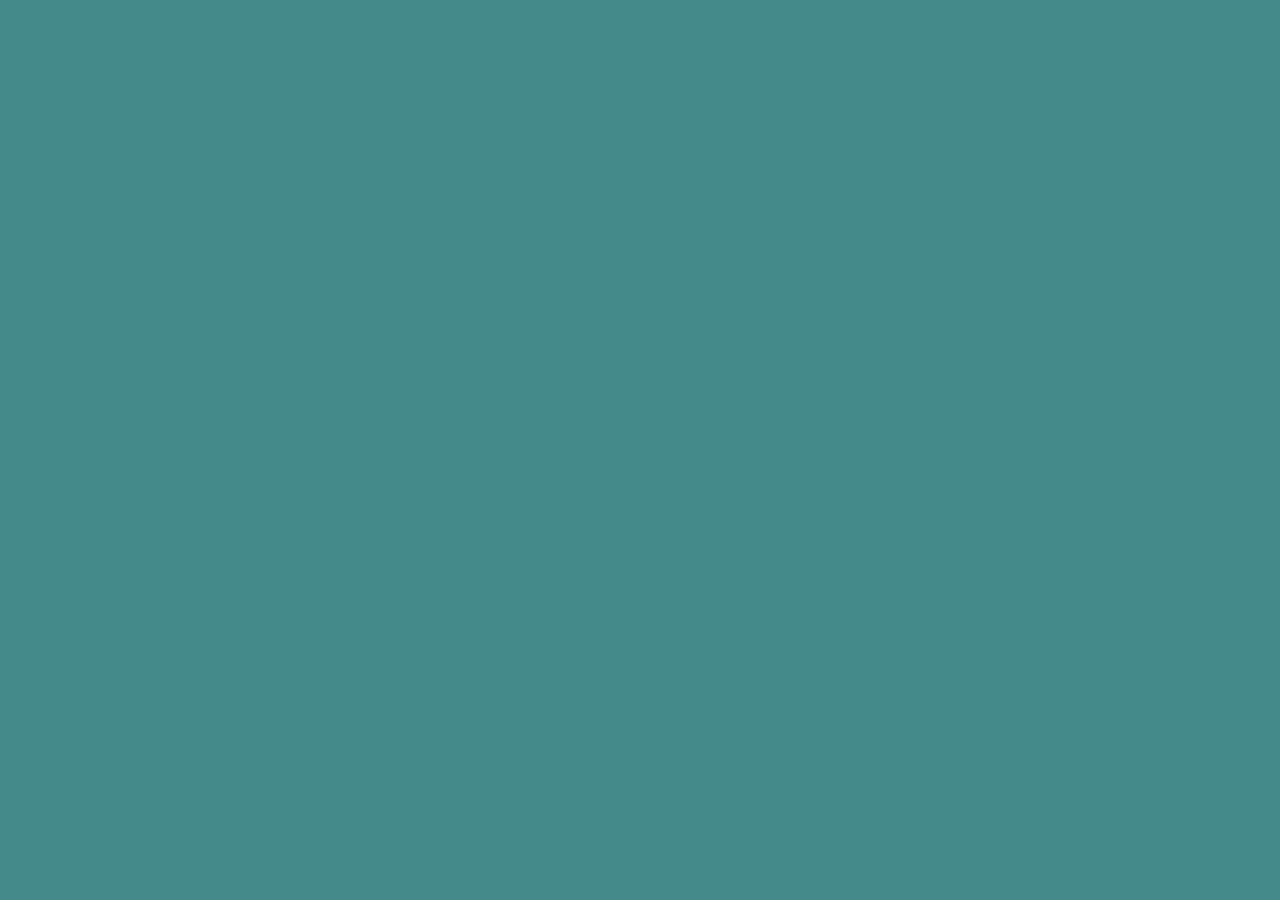
==== success.html @ 658fd373 "Added a success page" ====
<!DOCTYPE html>
<html lang="en">
<head>
    <meta charset="UTF-8">
    <meta name="viewport" content="width=device-width, initial-scale=1.0">
    <meta http-equiv="X-UA-Compatible" content="ie=edge">
    <title>Portfolio</title>
    <link rel="stylesheet" href="style.css">
    <link rel="stylesheet" href="https://stackpath.bootstrapcdn.com/bootstrap/4.3.1/css/bootstrap.min.css" integrity="sha384-ggOyR0iXCbMQv3Xipma34MD+dH/1fQ784/j6cY/iJTQUOhcWr7x9JvoRxT2MZw1T" crossorigin="anonymous">
    <link href="https://fonts.googleapis.com/css?family=Lora|Satisfy" rel="stylesheet">
    <link rel="stylesheet" href="https://use.fontawesome.com/releases/v5.7.2/css/all.css" integrity="sha384-fnmOCqbTlWIlj8LyTjo7mOUStjsKC4pOpQbqyi7RrhN7udi9RwhKkMHpvLbHG9Sr" crossorigin="anonymous">
    <meta name="viewport" content="width=device-width, initial-scale=1">
</head>
<body class="wrap">
   
         <!-- <div class="box a"> <svg id="circles" height="300" width="300">
        <g>
        <circle cx="180" cy="60" r="100" stroke="#008B8B" stroke-width="3" fill="#007F7F" />
        <circle cx="10" cy="10" r="150" stroke="#008B8B" stroke-width="3" fill="#006666" />
      
           <circle cx="60" cy="180" r="90" stroke="#008B8B" stroke-width="3" fill="#004C4C" />
      </g>
      </svg>
        </div>  -->

        <!-- <div class="box b">
          <ul class="nav nav-tabs">
            <li class="nav-item">
              <a class="nav-link" href="/index.html#about">About</a>
            </li>
            <li class="nav-item">
              <a class="nav-link" href="/index.html#samples">Samples</a>
            </li>
            <li class="nav-item">
              <a class="nav-link" href="/index.html#experience">Experience</a>
            </li>
            <li class="nav-item">
              <a class="nav-link" href="/index.html#contact">Contact</a>
            </li>
          </ul>
        </div> -->

   
    
<div>
    <div class="pop z6"><h2 class="message">Success!</h2></div>
    <div class="pop z7"><h1 class="message">Thank You!</h1></div>
    <div class="pop z8"><h2 class="message">I'll Contact You Soon!</h2></div>

    <div class="successBtn"><a href="index.html"><button>Go Back</button></a></div>
</div>
       

    

        
        
        <!-- <div class="box h"><svg id="circles" height="300" width="300">
          <g>
          <circle cx="180" cy="60" r="100" stroke="#008B8B" stroke-width="3" fill="#007F7F" />
          <circle cx="10" cy="10" r="150" stroke="#008B8B" stroke-width="3" fill="#006666" />
        
             <circle cx="60" cy="180" r="90" stroke="#008B8B" stroke-width="3" fill="#004C4C" />
        </g>
        </svg>
  
           <-- popping bubbles in box h -->
           <!-- <div id="popwrap">
            <div class="pop z1"></div>
            <div class="pop z2"></div>
            <div class="pop z3"></div>
            <div class="pop z4"></div>
            <div class="pop z5"></div>
        </div>
  
      </div>
         
        <-- floating bubbles in box a -->
            <!-- <div id="background-wrap">
            <div class="bubble x1"></div>
            <div class="bubble x2"></div>
            <div class="bubble x3"></div>
            <div class="bubble x4"></div>
            <div class="bubble x5"></div>
            <div class="bubble x6"></div>
            <div class="bubble x7"></div>
            <div class="bubble x8"></div>
            <div class="bubble x9"></div>
            <div class="bubble x10"></div>
        </div>  -->
           
        <!-- </div> -->

        <script src="https://code.jquery.com/jquery-3.3.1.slim.min.js" integrity="sha384-q8i/X+965DzO0rT7abK41JStQIAqVgRVzpbzo5smXKp4YfRvH+8abtTE1Pi6jizo" crossorigin="anonymous"></script>
       <script src="https://cdnjs.cloudflare.com/ajax/libs/popper.js/1.14.7/umd/popper.min.js" integrity="sha384-UO2eT0CpHqdSJQ6hJty5KVphtPhzWj9WO1clHTMGa3JDZwrnQq4sF86dIHNDz0W1" crossorigin="anonymous"></script>
        <script src="https://stackpath.bootstrapcdn.com/bootstrap/4.3.1/js/bootstrap.min.js" integrity="sha384-JjSmVgyd0p3pXB1rRibZUAYoIIy6OrQ6VrjIEaFf/nJGzIxFDsf4x0xIM+B07jRM" crossorigin="anonymous"></script>
        <script src="success.js"></script>
      
    
  </body>
  </html>
---- style.css ----
@charset "UTF-8";

html {
  box-sizing: border-box;
  scroll-behavior: smooth;
  }
  
*, *:before, *:after {
  box-sizing: inherit;
  }

body {
  background-color: #142B32;
  font-family: 'Lora', serif;
  }


.wrapper {
	display: grid;
	grid-template-columns: repeat(12, 1fr);
	grid-template-rows: repeat(7, auto);   
  background-image: linear-gradient(#174545, #003333, #174545);	
	}

.box {
  color: #A5BAB6;
  border-radius: 5px;
  z-index: 10;
  }

.nav {
  margin-top: 80px;
  display: block;
  width: 100px;
  margin-left: 50px;
}
.nav-link {
  color: #A5BAB6;
 }

.nav-link a {
  color: #174545;
}

.a {
  grid-column: 1 / 4;
  grid-row: 1;
  z-index: 20;   
  }

.b {
  grid-column: 5 / -1 ;
  grid-row: 1 ;
  font-size: 100%;  
  z-index: 40;
  }

.c {
  grid-column: 2 / 12 ;
  grid-row: 2;  
  }

.c h1 {
  color: #f9ce4d;
  font-family: 'Satisfy', cursive;
  }

.d {
  display: flex;
  justify-content: space-around;
  flex-wrap: wrap;
  grid-column: 1 / -1;
  grid-row: 3;  
  margin: 30px;
  }

.e {
  display: flex;
  justify-content: center;
  grid-column: 1 / -1;
  grid-row: 4;
  margin: 30px;
  }

.f {
  display: flex;
  flex-wrap: wrap;
  justify-content: center;
  grid-column: 1 / -1;
  grid-row: 5; 
  padding: 3em;
  }
    
.g {
  display: flex;
  justify-content: space-around;
  grid-column: 1 / -1;
  grid-row: 6;
  text-align: center;
  margin-top: 60px;
  }

.h {
  transform: rotate(180deg);
  grid-column: 9 / 13;
  grid-row: 7;
  z-index: 20;   
  }

  #proPic {
    border-radius: 50%;
  }

.card-img {
  margin-left: -35px;
}

.card-img:hover {
  border: 3px solid #008B8B;
}

.card {
  background-color: #004C4C;
  border: 3px solid #008B8B;
}
.card-body {
  height: 200px;
  width: 250px;
}

.card-title {
  margin-top: -80px;
  margin-left: 100px;
}

.card-text {
  margin-top: 30px;
  color: rgb(85, 84, 84);
}

.hidden {
  display: none;
}

.captcha {
  margin-bottom: 10px; 
}

 
/* container for floating bubbles that overlay in box a */
#background-wrap {
  grid-column: 1 / 4;
  grid-row: 1; 
  bottom: 25%;
	left: 0;
  position: absolute;
	right: 0;
	top: 0;
	z-index: 30;
}

/*popping bubbles that overlay in box h */
#popwrap {
  grid-column: 9 / 13;
  grid-row: 7;
  margin-top: -50px;
  height: 150px;
  width: 200px;
  z-index: 30;
}

/* styling for form */
.margin h3 {
  padding: 0 0 30px 0;
  display: block;
  font-family: Trebuchet MS;
  color: white;
  text-transform: uppercase;
}



*:focus {
  outline: none;
}

.inputGroup {
  position: relative;
  margin-bottom: 30px;
}

.inputGroup label {
  position: absolute;
  top: 0;
  left: 5px;
  pointer-events: none;
  transition: all 0.3s ease;
  font-size: 16px;
  font-family: Trebuchet MS;
  color: white;
  font-weight: 500;
  text-transform: uppercase;
}

.inputGroup input,
.inputGroup textarea {
  display: block;
  width: 300px;
  border: none;
  border-bottom: 1px solid #757575;
  left: 25px;
  padding: 5px;
  font-family: Trebuchet MS;
  background: none;
  color: #ccc;
}

.inputGroup input:focus ~ label,
.inputGroup input:valid ~ label,
.inputGroup textarea:focus ~ label,
.inputGroup textarea:valid ~ label {
  top: -20px;
  transition: all 0.3s ease;
  font-size: 13px;
}

.inputGroup input:focus ~ .inputBar:before,
.inputGroup input:focus ~ .inputBar:after,
.inputGroup textarea:focus ~ .inputBar:before,
.inputGroup textarea:focus ~ .inputBar:after {
  width: 50%;
}

.inputGroup textarea {
  height: 100px;
  width: 300px;
  overflow: auto;
  resize: none;
}

.inputGroup .inputBar {
  position: relative;
  display: block;
  width: 300px;
}

.inputGroup .inputBar:before,
.inputGroup .inputBar:after {
  content: "";
  display: block;
  position: absolute;
  bottom: 0;
  width: 0;
  background: white;
  height: 2px;
  transition: all 0.2s ease;
}

.inputGroup .inputBar:after {
  right: 50%;
}

.inputGroup .inputBar:before {
  left: 50%;
}

button {
  background-color: white;
  border: none;
  padding: 15px 0;
  margin: 0;
  width: 300px;
  color: #3c3c3c;
  text-transform: uppercase;
  font-family: Trebuchet MS;
  font-size: 15px;
  border-radius: 5px;
  box-shadow: 0 6px #a1a1a1;
  position: relative;
  cursor: pointer;
}

button:hover {
  box-shadow: 0 4px #a1a1a1;
  top: 2px;
}

button:active {
  top: 6px;
  box-shadow: 0 0;
  }
  

/* KEYFRAMES for floating bubbles in box a */

@keyframes animateBubble {
    0% {
        margin-top: -300px;
    }
    30% {
        margin-top: 20px;
  }
      50% {
        margin-top: 80px;
      }
      100% {
        margin-top: -200px;
      }
   }

@keyframes sideWays { 
    0% { 
        margin-left:0px;
    }
    100% { 
        margin-left:30px;
    }
}

/* Animations for floating bubbles */

.x1 {
    -webkit-animation: animateBubble 25s linear infinite, sideWays 2s ease-in-out infinite alternate;
	-moz-animation: animateBubble 25s linear infinite, sideWays 2s ease-in-out infinite alternate;
	animation: animateBubble 25s linear infinite, sideWays 2s ease-in-out infinite alternate;
	
	left: -5%;
	top: 5%;
	
	-webkit-transform: scale(0.1);
	-moz-transform: scale(0.1);
	transform: scale(0.1);
}

.x2 {
    -webkit-animation: animateBubble 20s linear infinite, sideWays 4s ease-in-out infinite alternate;
	-moz-animation: animateBubble 20s linear infinite, sideWays 4s ease-in-out infinite alternate;
	animation: animateBubble 20s linear infinite, sideWays 4s ease-in-out infinite alternate;
	
	left: -3%;
	top: 8%;
	
	-webkit-transform: scale(0.2);
	-moz-transform: scale(0.2);
	transform: scale(0.2);
}

.x3 {
    -webkit-animation: animateBubble 28s linear infinite, sideWays 2s ease-in-out infinite alternate;
	-moz-animation: animateBubble 28s linear infinite, sideWays 2s ease-in-out infinite alternate;
	animation: animateBubble 28s linear infinite, sideWays 2s ease-in-out infinite alternate;
	
	left: 1%;
	top: 3%;
	
	-webkit-transform: scale(0.3);
	-moz-transform: scale(0.3);
	transform: scale(0.3);
}

.x4 {
    -webkit-animation: animateBubble 22s linear infinite, sideWays 3s ease-in-out infinite alternate;
	-moz-animation: animateBubble 22s linear infinite, sideWays 3s ease-in-out infinite alternate;
	animation: animateBubble 22s linear infinite, sideWays 3s ease-in-out infinite alternate;
	
	left: 2%;
	top: 0;
	
	-webkit-transform: scale(0.33);
	-moz-transform: scale(0.33);
	transform: scale(0.33);
}

.x5 {
    -webkit-animation: animateBubble 29s linear infinite, sideWays 4s ease-in-out infinite alternate;
	-moz-animation: animateBubble 29s linear infinite, sideWays 4s ease-in-out infinite alternate;
	animation: animateBubble 29s linear infinite, sideWays 4s ease-in-out infinite alternate;
	
	left: 8%;
	top: 10%;
	
	-webkit-transform: scale(0.1);
	-moz-transform: scale(0.1);
	transform: scale(0.1);
}

.x6 {
    -webkit-animation: animateBubble 21s linear infinite, sideWays 2s ease-in-out infinite alternate;
	-moz-animation: animateBubble 21s linear infinite, sideWays 2s ease-in-out infinite alternate;
	animation: animateBubble 21s linear infinite, sideWays 2s ease-in-out infinite alternate;
	
	left: 7%;
	top: 1%;
	
	-webkit-transform: scale(0.2);
	-moz-transform: scale(0.2);
	transform: scale(0.2);
}

.x7 {
    -webkit-animation: animateBubble 20s linear infinite, sideWays 2s ease-in-out infinite alternate;
	-moz-animation: animateBubble 20s linear infinite, sideWays 2s ease-in-out infinite alternate;
	animation: animateBubble 20s linear infinite, sideWays 2s ease-in-out infinite alternate;
	
	left: 3%;
	top: 2%;
	
	-webkit-transform: scale(0.2);
	-moz-transform: scale(0.2);
	transform: scale(0.2);
}

.x8 {
    -webkit-animation: animateBubble 22s linear infinite, sideWays 3s ease-in-out infinite alternate;
	-moz-animation: animateBubble 22s linear infinite, sideWays 3s ease-in-out infinite alternate;
	animation: animateBubble 22s linear infinite, sideWays 3s ease-in-out infinite alternate;
	
	left: 8%;
	top: 15%;
	
	-webkit-transform: scale(0.1);
	-moz-transform: scale(0.1);
	transform: scale(0.1);
}

.x9 {
    -webkit-animation: animateBubble 29s linear infinite, sideWays 4s ease-in-out infinite alternate;
	-moz-animation: animateBubble 29s linear infinite, sideWays 4s ease-in-out infinite alternate;
	animation: animateBubble 29s linear infinite, sideWays 4s ease-in-out infinite alternate;
	
	left: -1%;
	top: 12%;
	
	-webkit-transform: scale(0.2);
	-moz-transform: scale(0.2);
	transform: scale(0.2);
}

.x10 {
    -webkit-animation: animateBubble 26s linear infinite, sideWays 2s ease-in-out infinite alternate;
	-moz-animation: animateBubble 26s linear infinite, sideWays 2s ease-in-out infinite alternate;
	animation: animateBubble 26s linear infinite, sideWays 2s ease-in-out infinite alternate;
	
	left: -4%;
	top: 9%;
  
	
	-webkit-transform: scale(0.11);
	-moz-transform: scale(0.11);
	transform: scale(0.11);
}

/* OBJECTS */

.bubble {
    -webkit-border-radius: 50%;
	-moz-border-radius: 50%;
	border-radius: 50%;
	
    -webkit-box-shadow: 0 20px 30px rgba(0, 0, 0, 0.2), inset 0px 10px 30px 5px rgba(255, 255, 255, 1);
	-moz-box-shadow: 0 20px 30px rgba(0, 0, 0, 0.2), inset 0px 10px 30px 5px rgba(255, 255, 255, 1);
	box-shadow: 0 20px 30px rgba(0, 0, 0, 0.2), inset 0px 10px 30px 5px rgba(255, 255, 255, 1);
	
  height: 100px;
	position: absolute;
	width: 100px;
}

.bubble:after {
    background: -moz-radial-gradient(center, ellipse cover,  rgba(255,255,255,0.5) 0%, rgba(255,255,255,0) 70%); /* FF3.6+ */
    background: -webkit-gradient(radial, center center, 0px, center center, 100%, color-stop(0%,rgba(255,255,255,0.5)), color-stop(70%,rgba(255,255,255,0))); /* Chrome,Safari4+ */
    background: -webkit-radial-gradient(center, ellipse cover,  rgba(255,255,255,0.5) 0%,rgba(255,255,255,0) 70%); /* Chrome10+,Safari5.1+ */
    background: -o-radial-gradient(center, ellipse cover,  rgba(255,255,255,0.5) 0%,rgba(255,255,255,0) 70%); /* Opera 12+ */
    background: -ms-radial-gradient(center, ellipse cover,  rgba(255,255,255,0.5) 0%,rgba(255,255,255,0) 70%); /* IE10+ */
    background: radial-gradient(ellipse at center,  rgba(255,255,255,0.5) 0%,rgba(255,255,255,0) 70%); /* W3C */
    filter: progid:DXImageTransform.Microsoft.gradient( startColorstr='#80ffffff', endColorstr='#00ffffff',GradientType=1 ); /* IE6-9 fallback on horizontal gradient */

	-webkit-border-radius: 50%;
	-moz-border-radius: 50%;
	border-radius: 50%;
	
    -webkit-box-shadow: inset 0 20px 30px rgba(255, 255, 255, 0.3);
	-moz-box-shadow: inset 0 20px 30px rgba(255, 255, 255, 0.3);
	box-shadow: inset 0 20px 30px rgba(255, 255, 255, 0.3);
	
	content: "";
  height: 100px;
	left: 10px;
  position: absolute;
	width: 100px;
}


/* popping bubble animation*/
@keyframes popbubble {
  0% { opacity: 1;}
  50% { transform: translate(10px, 20px);}
  75% { transform: scale(1.5, 1.5);}
  80% { opacity: 0;}
  100% { opacity: 0;}
}
/*bubble styling*/
.pop {
	border-radius: 50%;
	box-shadow: 0 20px 30px rgba(0, 0, 0, 0.2), inset 0px 10px 30px 5px rgba(255, 255, 255, 1);  
}

/*individual bubble sizes and effects*/
.z1 {  
  height: 50px;
	width: 50px;
  position: absolute;
  top: 140px;
  left: 100px;
  animation-name: popbubble;
  animation-duration: 4s;
  animation-iteration-count: infinite;
  animation-timing-function: linear;
  animation-fill-mode: forwards;
}

.z2 {
  height: 60px;
  width: 60px;
  position: absolute;
	left: 30px;
  top: 60px;
  animation: popbubble 3s infinite linear forwards;
}

.z3 {
  height: 20px;
	width: 20px;
  position: absolute;
  left: 150px;
  top: 40px;
  animation: popbubble 5s infinite linear forwards;
}

.z4 {
  height: 30px;
  width: 30px;
  position: absolute;
	left: 35px;
  top: 120px;
  animation: popbubble 2s infinite linear forwards;
}

.z5 {
  height: 44px;
  width: 44px;
  position: absolute;
	left: 140px;
  top: 105px;
  animation: popbubble 6s infinite linear forwards;
}
/*bubbles on success page*/
.z6 { 
  display: none; 
  height: 220px;
	width: 220px;
  position: absolute;
  top: 60px;
  left: 300px;
  animation-name: popbubble;
  animation-duration: 3s;
  animation-iteration-count: 1s;
  animation-timing-function: linear;
  animation-fill-mode: forwards;
}

.z7 {  
  display: none;
  height: 260px;
	width: 260px;
  position: absolute;
  top: 65px;
  left: 520px;
  animation-name: popbubble;
  animation-duration: 3s;
  animation-iteration-count: 1s;
  animation-timing-function: linear;
  animation-fill-mode: forwards;
}

.z8 {  
  display: none;
  height: 300px;
	width: 300px;
  position: absolute;
  top: 70px;
  left: 400px;
  animation-name: popbubble;
  animation-duration: 4s;
  animation-iteration-count: 1s;
  animation-timing-function: linear;
  animation-fill-mode: forwards;
}
/*success message inside bubbles*/
.message {
  color: white;
  text-align: center;
  padding: 25%;
}

.successBtn {
  display: none;
  margin-top: 10px;
  text-align: center;
}

.wrap {
  width: 100%;
  height: 100%;
  background-color: #448a8a;
	}

.modal {
  display: none;
  left: 0;
  top: 0;
  width: 100%;
  height: 100%;
  background-color: rgba(0,0,0,0.5);
}

/*styling for modal*/

.course-content {
  position: relative;
  z-index: 50;
  background-color: #174545;
  margin: 10px auto 10px auto;
  padding: 10px;
  width: 60%;
  box-shadow: 5px 10px #003333;
  color: #e8f2ea;
  font-size: 15px;

}


.closeBtn {
  color: #A5BAB6;
  float: right;
  font-size: 30px;
  padding-top: 40px;
}

.closeBtn:hover,.closeBtn:focus { /*on focus, cursor changes to a pointer*/
  color: #000;
  text-decoration: none;
  cursor: pointer;
}

#educ:hover,#educ:focus {
  color: #000;
  text-decoration: none;
  cursor: pointer;
}


 /* Medium devices (tablets, 768px and up) */
@media (min-width: 768px) { 

 

#proPic {
  float: left;
  border-radius: 50%;
  shape-outside: circle(50%);
  margin: 30px;
}

.nav {
  display: inline-flex;
  margin-top: 80px;
  width: 100%;
}

.card-body {
  height: 300px;
  width: 200px;
  margin-top: 40px;
  
}

.card-title {
  margin-top: 10px;
  margin-left: 0px;
}

.card-text {
  margin-top: -10px;
}
 }
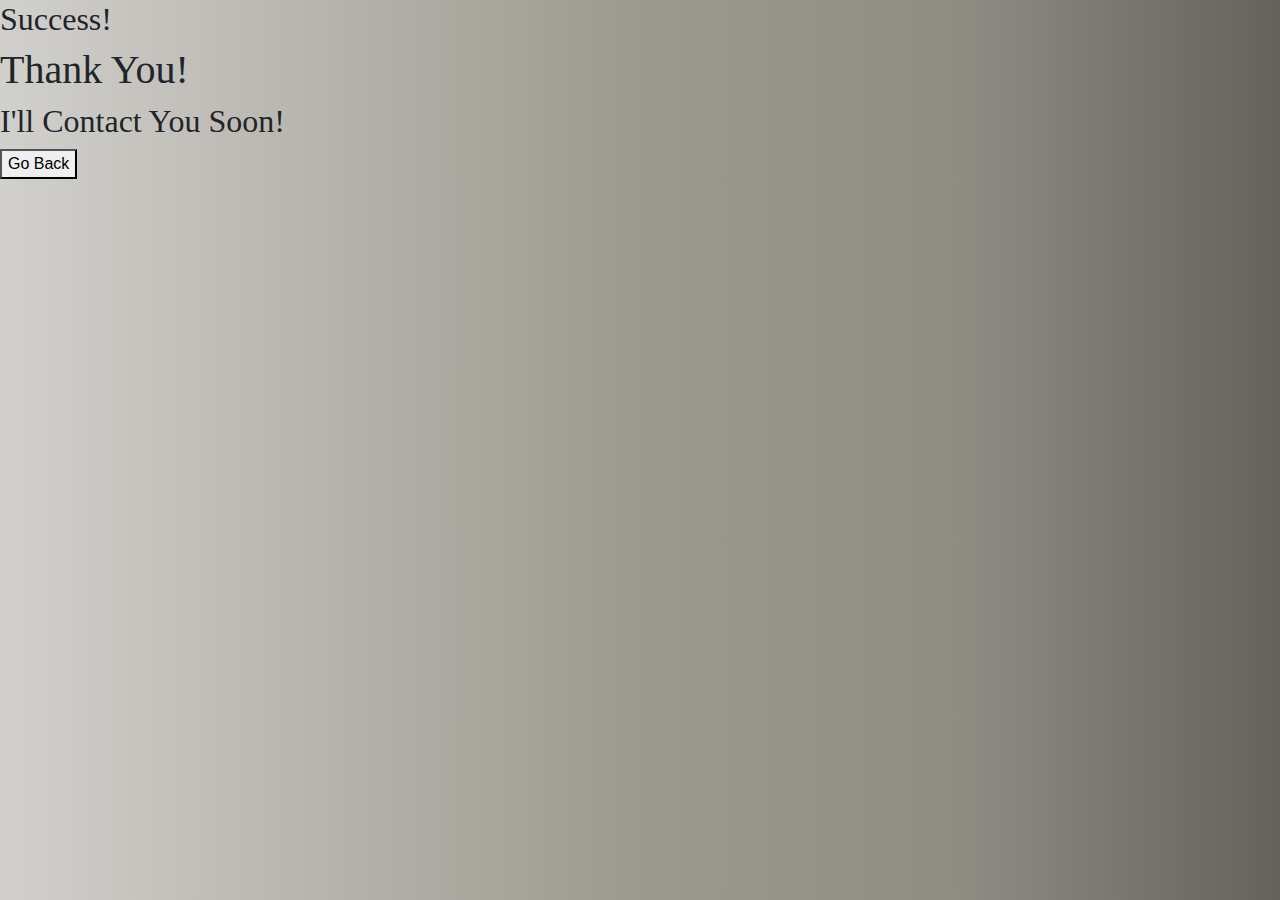
==== commit b3a452e7: "updated dummy text" ====
--- a/success.html
+++ b/success.html
@@ -1,101 +1,56 @@
 <!DOCTYPE html>
 <html lang="en">
-<head>
-    <meta charset="UTF-8">
-    <meta name="viewport" content="width=device-width, initial-scale=1.0">
-    <meta http-equiv="X-UA-Compatible" content="ie=edge">
+  <head>
+    <meta charset="UTF-8" />
+    <meta name="viewport" content="width=device-width, initial-scale=1.0" />
+    <meta http-equiv="X-UA-Compatible" content="ie=edge" />
     <title>Portfolio</title>
-    <link rel="stylesheet" href="style.css">
-    <link rel="stylesheet" href="https://stackpath.bootstrapcdn.com/bootstrap/4.3.1/css/bootstrap.min.css" integrity="sha384-ggOyR0iXCbMQv3Xipma34MD+dH/1fQ784/j6cY/iJTQUOhcWr7x9JvoRxT2MZw1T" crossorigin="anonymous">
-    <link href="https://fonts.googleapis.com/css?family=Lora|Satisfy" rel="stylesheet">
-    <link rel="stylesheet" href="https://use.fontawesome.com/releases/v5.7.2/css/all.css" integrity="sha384-fnmOCqbTlWIlj8LyTjo7mOUStjsKC4pOpQbqyi7RrhN7udi9RwhKkMHpvLbHG9Sr" crossorigin="anonymous">
-    <meta name="viewport" content="width=device-width, initial-scale=1">
-</head>
-<body class="wrap">
-   
-         <!-- <div class="box a"> <svg id="circles" height="300" width="300">
-        <g>
-        <circle cx="180" cy="60" r="100" stroke="#008B8B" stroke-width="3" fill="#007F7F" />
-        <circle cx="10" cy="10" r="150" stroke="#008B8B" stroke-width="3" fill="#006666" />
-      
-           <circle cx="60" cy="180" r="90" stroke="#008B8B" stroke-width="3" fill="#004C4C" />
-      </g>
-      </svg>
-        </div>  -->
+    <link rel="stylesheet" href="style.css" />
+    <link
+      rel="stylesheet"
+      href="https://stackpath.bootstrapcdn.com/bootstrap/4.3.1/css/bootstrap.min.css"
+      integrity="sha384-ggOyR0iXCbMQv3Xipma34MD+dH/1fQ784/j6cY/iJTQUOhcWr7x9JvoRxT2MZw1T"
+      crossorigin="anonymous"
+    />
+    <link
+      href="https://fonts.googleapis.com/css?family=Lora|Satisfy"
+      rel="stylesheet"
+    />
+    <link
+      rel="stylesheet"
+      href="https://use.fontawesome.com/releases/v5.7.2/css/all.css"
+      integrity="sha384-fnmOCqbTlWIlj8LyTjo7mOUStjsKC4pOpQbqyi7RrhN7udi9RwhKkMHpvLbHG9Sr"
+      crossorigin="anonymous"
+    />
+    <meta name="viewport" content="width=device-width, initial-scale=1" />
+  </head>
 
-        <!-- <div class="box b">
-          <ul class="nav nav-tabs">
-            <li class="nav-item">
-              <a class="nav-link" href="/index.html#about">About</a>
-            </li>
-            <li class="nav-item">
-              <a class="nav-link" href="/index.html#samples">Samples</a>
-            </li>
-            <li class="nav-item">
-              <a class="nav-link" href="/index.html#experience">Experience</a>
-            </li>
-            <li class="nav-item">
-              <a class="nav-link" href="/index.html#contact">Contact</a>
-            </li>
-          </ul>
-        </div> -->
+  <body class="wrap">
+    <div>
+      <div class="pop z6"><h2 class="message">Success!</h2></div>
+      <div class="pop z7"><h1 class="message">Thank You!</h1></div>
+      <div class="pop z8"><h2 class="message">I'll Contact You Soon!</h2></div>
 
-   
-    
-<div>
-    <div class="pop z6"><h2 class="message">Success!</h2></div>
-    <div class="pop z7"><h1 class="message">Thank You!</h1></div>
-    <div class="pop z8"><h2 class="message">I'll Contact You Soon!</h2></div>
+      <div class="successBtn">
+        <a href="index.html"><button>Go Back</button></a>
+      </div>
+    </div>
 
-    <div class="successBtn"><a href="index.html"><button>Go Back</button></a></div>
-</div>
-       
-
-    
-
-        
-        
-        <!-- <div class="box h"><svg id="circles" height="300" width="300">
-          <g>
-          <circle cx="180" cy="60" r="100" stroke="#008B8B" stroke-width="3" fill="#007F7F" />
-          <circle cx="10" cy="10" r="150" stroke="#008B8B" stroke-width="3" fill="#006666" />
-        
-             <circle cx="60" cy="180" r="90" stroke="#008B8B" stroke-width="3" fill="#004C4C" />
-        </g>
-        </svg>
-  
-           <-- popping bubbles in box h -->
-           <!-- <div id="popwrap">
-            <div class="pop z1"></div>
-            <div class="pop z2"></div>
-            <div class="pop z3"></div>
-            <div class="pop z4"></div>
-            <div class="pop z5"></div>
-        </div>
-  
-      </div>
-         
-        <-- floating bubbles in box a -->
-            <!-- <div id="background-wrap">
-            <div class="bubble x1"></div>
-            <div class="bubble x2"></div>
-            <div class="bubble x3"></div>
-            <div class="bubble x4"></div>
-            <div class="bubble x5"></div>
-            <div class="bubble x6"></div>
-            <div class="bubble x7"></div>
-            <div class="bubble x8"></div>
-            <div class="bubble x9"></div>
-            <div class="bubble x10"></div>
-        </div>  -->
-           
-        <!-- </div> -->
-
-        <script src="https://code.jquery.com/jquery-3.3.1.slim.min.js" integrity="sha384-q8i/X+965DzO0rT7abK41JStQIAqVgRVzpbzo5smXKp4YfRvH+8abtTE1Pi6jizo" crossorigin="anonymous"></script>
-       <script src="https://cdnjs.cloudflare.com/ajax/libs/popper.js/1.14.7/umd/popper.min.js" integrity="sha384-UO2eT0CpHqdSJQ6hJty5KVphtPhzWj9WO1clHTMGa3JDZwrnQq4sF86dIHNDz0W1" crossorigin="anonymous"></script>
-        <script src="https://stackpath.bootstrapcdn.com/bootstrap/4.3.1/js/bootstrap.min.js" integrity="sha384-JjSmVgyd0p3pXB1rRibZUAYoIIy6OrQ6VrjIEaFf/nJGzIxFDsf4x0xIM+B07jRM" crossorigin="anonymous"></script>
-        <script src="success.js"></script>
-      
-    
+    <script
+      src="https://code.jquery.com/jquery-3.3.1.slim.min.js"
+      integrity="sha384-q8i/X+965DzO0rT7abK41JStQIAqVgRVzpbzo5smXKp4YfRvH+8abtTE1Pi6jizo"
+      crossorigin="anonymous"
+    ></script>
+    <script
+      src="https://cdnjs.cloudflare.com/ajax/libs/popper.js/1.14.7/umd/popper.min.js"
+      integrity="sha384-UO2eT0CpHqdSJQ6hJty5KVphtPhzWj9WO1clHTMGa3JDZwrnQq4sF86dIHNDz0W1"
+      crossorigin="anonymous"
+    ></script>
+    <script
+      src="https://stackpath.bootstrapcdn.com/bootstrap/4.3.1/js/bootstrap.min.js"
+      integrity="sha384-JjSmVgyd0p3pXB1rRibZUAYoIIy6OrQ6VrjIEaFf/nJGzIxFDsf4x0xIM+B07jRM"
+      crossorigin="anonymous"
+    ></script>
+    <script src="success.js"></script>
   </body>
-  </html>+</html>
--- a/style.css
+++ b/style.css
@@ -3,704 +3,255 @@
 html {
   box-sizing: border-box;
   scroll-behavior: smooth;
-  }
-  
-*, *:before, *:after {
+}
+
+*,
+*:before,
+*:after {
   box-sizing: inherit;
-  }
+}
 
 body {
-  background-color: #142B32;
-  font-family: 'Lora', serif;
-  }
-
-
+  background-image: linear-gradient(
+    to right,
+    #d2d0cd,
+    #b7b4ad,
+    #9c9990,
+    #8e8c83,
+    #64625c
+  );
+  width: 100%;
+  /* background-image: linear-gradient(
+    to right,
+    #9c9990,
+    #8e8c83,
+    #807e76,
+    #64625c
+  ); */
+}
 .wrapper {
-	display: grid;
-	grid-template-columns: repeat(12, 1fr);
-	grid-template-rows: repeat(7, auto);   
-  background-image: linear-gradient(#174545, #003333, #174545);	
-	}
+  display: grid;
+  grid-gap: 5px;
+  grid-template-columns: repeat(12, 1fr);
+  grid-template-rows: repeat(6, auto);
+  /* background-image: linear-gradient(
+    to right,
+    #9c9990,
+    #8e8c83,
+    #807e76,
+    #64625c
+  ); */
+  background-image: linear-gradient(
+    to right,
+    #d2d0cd,
+    #b7b4ad,
+    #9c9990,
+    #8e8c83,
+    #64625c
+  );
+  color: #151114;
+  width: 100%;
+  font-family: 'Montserrat', sans-serif;
+}
 
 .box {
-  color: #A5BAB6;
+  /* border: 3px solid black; */
   border-radius: 5px;
-  z-index: 10;
-  }
-
-.nav {
-  margin-top: 80px;
-  display: block;
-  width: 100px;
-  margin-left: 50px;
-}
-.nav-link {
-  color: #A5BAB6;
- }
-
-.nav-link a {
-  color: #174545;
-}
-
-.a {
-  grid-column: 1 / 4;
-  grid-row: 1;
-  z-index: 20;   
-  }
-
-.b {
-  grid-column: 5 / -1 ;
-  grid-row: 1 ;
-  font-size: 100%;  
-  z-index: 40;
-  }
-
-.c {
-  grid-column: 2 / 12 ;
-  grid-row: 2;  
-  }
-
-.c h1 {
-  color: #f9ce4d;
-  font-family: 'Satisfy', cursive;
-  }
-
-.d {
-  display: flex;
-  justify-content: space-around;
-  flex-wrap: wrap;
-  grid-column: 1 / -1;
-  grid-row: 3;  
-  margin: 30px;
-  }
-
-.e {
-  display: flex;
-  justify-content: center;
-  grid-column: 1 / -1;
-  grid-row: 4;
-  margin: 30px;
-  }
-
-.f {
-  display: flex;
-  flex-wrap: wrap;
-  justify-content: center;
-  grid-column: 1 / -1;
-  grid-row: 5; 
-  padding: 3em;
-  }
-    
-.g {
-  display: flex;
-  justify-content: space-around;
-  grid-column: 1 / -1;
-  grid-row: 6;
-  text-align: center;
-  margin-top: 60px;
-  }
-
-.h {
-  transform: rotate(180deg);
-  grid-column: 9 / 13;
-  grid-row: 7;
-  z-index: 20;   
-  }
-
-  #proPic {
-    border-radius: 50%;
-  }
-
-.card-img {
-  margin-left: -35px;
-}
-
-.card-img:hover {
-  border: 3px solid #008B8B;
-}
-
-.card {
-  background-color: #004C4C;
-  border: 3px solid #008B8B;
-}
-.card-body {
-  height: 200px;
-  width: 250px;
-}
-
-.card-title {
-  margin-top: -80px;
-  margin-left: 100px;
-}
-
-.card-text {
-  margin-top: 30px;
-  color: rgb(85, 84, 84);
-}
-
-.hidden {
-  display: none;
-}
-
-.captcha {
-  margin-bottom: 10px; 
-}
-
- 
-/* container for floating bubbles that overlay in box a */
-#background-wrap {
-  grid-column: 1 / 4;
-  grid-row: 1; 
-  bottom: 25%;
-	left: 0;
-  position: absolute;
-	right: 0;
-	top: 0;
-	z-index: 30;
-}
-
-/*popping bubbles that overlay in box h */
-#popwrap {
-  grid-column: 9 / 13;
-  grid-row: 7;
-  margin-top: -50px;
-  height: 150px;
-  width: 200px;
-  z-index: 30;
-}
-
-/* styling for form */
-.margin h3 {
-  padding: 0 0 30px 0;
-  display: block;
-  font-family: Trebuchet MS;
-  color: white;
-  text-transform: uppercase;
-}
-
-
-
-*:focus {
-  outline: none;
-}
-
-.inputGroup {
-  position: relative;
-  margin-bottom: 30px;
-}
-
-.inputGroup label {
-  position: absolute;
-  top: 0;
-  left: 5px;
-  pointer-events: none;
-  transition: all 0.3s ease;
-  font-size: 16px;
-  font-family: Trebuchet MS;
-  color: white;
-  font-weight: 500;
-  text-transform: uppercase;
-}
-
-.inputGroup input,
-.inputGroup textarea {
-  display: block;
-  width: 300px;
-  border: none;
-  border-bottom: 1px solid #757575;
-  left: 25px;
-  padding: 5px;
-  font-family: Trebuchet MS;
-  background: none;
-  color: #ccc;
-}
-
-.inputGroup input:focus ~ label,
-.inputGroup input:valid ~ label,
-.inputGroup textarea:focus ~ label,
-.inputGroup textarea:valid ~ label {
-  top: -20px;
-  transition: all 0.3s ease;
-  font-size: 13px;
-}
-
-.inputGroup input:focus ~ .inputBar:before,
-.inputGroup input:focus ~ .inputBar:after,
-.inputGroup textarea:focus ~ .inputBar:before,
-.inputGroup textarea:focus ~ .inputBar:after {
-  width: 50%;
-}
-
-.inputGroup textarea {
-  height: 100px;
-  width: 300px;
-  overflow: auto;
-  resize: none;
-}
-
-.inputGroup .inputBar {
-  position: relative;
-  display: block;
-  width: 300px;
-}
-
-.inputGroup .inputBar:before,
-.inputGroup .inputBar:after {
-  content: "";
-  display: block;
-  position: absolute;
-  bottom: 0;
-  width: 0;
-  background: white;
-  height: 2px;
-  transition: all 0.2s ease;
-}
-
-.inputGroup .inputBar:after {
-  right: 50%;
-}
-
-.inputGroup .inputBar:before {
-  left: 50%;
-}
-
-button {
-  background-color: white;
-  border: none;
-  padding: 15px 0;
-  margin: 0;
-  width: 300px;
-  color: #3c3c3c;
-  text-transform: uppercase;
-  font-family: Trebuchet MS;
-  font-size: 15px;
-  border-radius: 5px;
-  box-shadow: 0 6px #a1a1a1;
-  position: relative;
-  cursor: pointer;
-}
-
-button:hover {
-  box-shadow: 0 4px #a1a1a1;
-  top: 2px;
-}
-
-button:active {
-  top: 6px;
-  box-shadow: 0 0;
-  }
-  
-
-/* KEYFRAMES for floating bubbles in box a */
-
-@keyframes animateBubble {
-    0% {
-        margin-top: -300px;
-    }
-    30% {
-        margin-top: 20px;
-  }
-      50% {
-        margin-top: 80px;
-      }
-      100% {
-        margin-top: -200px;
-      }
-   }
-
-@keyframes sideWays { 
-    0% { 
-        margin-left:0px;
-    }
-    100% { 
-        margin-left:30px;
-    }
-}
-
-/* Animations for floating bubbles */
-
-.x1 {
-    -webkit-animation: animateBubble 25s linear infinite, sideWays 2s ease-in-out infinite alternate;
-	-moz-animation: animateBubble 25s linear infinite, sideWays 2s ease-in-out infinite alternate;
-	animation: animateBubble 25s linear infinite, sideWays 2s ease-in-out infinite alternate;
-	
-	left: -5%;
-	top: 5%;
-	
-	-webkit-transform: scale(0.1);
-	-moz-transform: scale(0.1);
-	transform: scale(0.1);
-}
-
-.x2 {
-    -webkit-animation: animateBubble 20s linear infinite, sideWays 4s ease-in-out infinite alternate;
-	-moz-animation: animateBubble 20s linear infinite, sideWays 4s ease-in-out infinite alternate;
-	animation: animateBubble 20s linear infinite, sideWays 4s ease-in-out infinite alternate;
-	
-	left: -3%;
-	top: 8%;
-	
-	-webkit-transform: scale(0.2);
-	-moz-transform: scale(0.2);
-	transform: scale(0.2);
-}
-
-.x3 {
-    -webkit-animation: animateBubble 28s linear infinite, sideWays 2s ease-in-out infinite alternate;
-	-moz-animation: animateBubble 28s linear infinite, sideWays 2s ease-in-out infinite alternate;
-	animation: animateBubble 28s linear infinite, sideWays 2s ease-in-out infinite alternate;
-	
-	left: 1%;
-	top: 3%;
-	
-	-webkit-transform: scale(0.3);
-	-moz-transform: scale(0.3);
-	transform: scale(0.3);
-}
-
-.x4 {
-    -webkit-animation: animateBubble 22s linear infinite, sideWays 3s ease-in-out infinite alternate;
-	-moz-animation: animateBubble 22s linear infinite, sideWays 3s ease-in-out infinite alternate;
-	animation: animateBubble 22s linear infinite, sideWays 3s ease-in-out infinite alternate;
-	
-	left: 2%;
-	top: 0;
-	
-	-webkit-transform: scale(0.33);
-	-moz-transform: scale(0.33);
-	transform: scale(0.33);
-}
-
-.x5 {
-    -webkit-animation: animateBubble 29s linear infinite, sideWays 4s ease-in-out infinite alternate;
-	-moz-animation: animateBubble 29s linear infinite, sideWays 4s ease-in-out infinite alternate;
-	animation: animateBubble 29s linear infinite, sideWays 4s ease-in-out infinite alternate;
-	
-	left: 8%;
-	top: 10%;
-	
-	-webkit-transform: scale(0.1);
-	-moz-transform: scale(0.1);
-	transform: scale(0.1);
-}
-
-.x6 {
-    -webkit-animation: animateBubble 21s linear infinite, sideWays 2s ease-in-out infinite alternate;
-	-moz-animation: animateBubble 21s linear infinite, sideWays 2s ease-in-out infinite alternate;
-	animation: animateBubble 21s linear infinite, sideWays 2s ease-in-out infinite alternate;
-	
-	left: 7%;
-	top: 1%;
-	
-	-webkit-transform: scale(0.2);
-	-moz-transform: scale(0.2);
-	transform: scale(0.2);
-}
-
-.x7 {
-    -webkit-animation: animateBubble 20s linear infinite, sideWays 2s ease-in-out infinite alternate;
-	-moz-animation: animateBubble 20s linear infinite, sideWays 2s ease-in-out infinite alternate;
-	animation: animateBubble 20s linear infinite, sideWays 2s ease-in-out infinite alternate;
-	
-	left: 3%;
-	top: 2%;
-	
-	-webkit-transform: scale(0.2);
-	-moz-transform: scale(0.2);
-	transform: scale(0.2);
-}
-
-.x8 {
-    -webkit-animation: animateBubble 22s linear infinite, sideWays 3s ease-in-out infinite alternate;
-	-moz-animation: animateBubble 22s linear infinite, sideWays 3s ease-in-out infinite alternate;
-	animation: animateBubble 22s linear infinite, sideWays 3s ease-in-out infinite alternate;
-	
-	left: 8%;
-	top: 15%;
-	
-	-webkit-transform: scale(0.1);
-	-moz-transform: scale(0.1);
-	transform: scale(0.1);
-}
-
-.x9 {
-    -webkit-animation: animateBubble 29s linear infinite, sideWays 4s ease-in-out infinite alternate;
-	-moz-animation: animateBubble 29s linear infinite, sideWays 4s ease-in-out infinite alternate;
-	animation: animateBubble 29s linear infinite, sideWays 4s ease-in-out infinite alternate;
-	
-	left: -1%;
-	top: 12%;
-	
-	-webkit-transform: scale(0.2);
-	-moz-transform: scale(0.2);
-	transform: scale(0.2);
-}
-
-.x10 {
-    -webkit-animation: animateBubble 26s linear infinite, sideWays 2s ease-in-out infinite alternate;
-	-moz-animation: animateBubble 26s linear infinite, sideWays 2s ease-in-out infinite alternate;
-	animation: animateBubble 26s linear infinite, sideWays 2s ease-in-out infinite alternate;
-	
-	left: -4%;
-	top: 9%;
-  
-	
-	-webkit-transform: scale(0.11);
-	-moz-transform: scale(0.11);
-	transform: scale(0.11);
-}
-
-/* OBJECTS */
-
-.bubble {
-    -webkit-border-radius: 50%;
-	-moz-border-radius: 50%;
-	border-radius: 50%;
-	
-    -webkit-box-shadow: 0 20px 30px rgba(0, 0, 0, 0.2), inset 0px 10px 30px 5px rgba(255, 255, 255, 1);
-	-moz-box-shadow: 0 20px 30px rgba(0, 0, 0, 0.2), inset 0px 10px 30px 5px rgba(255, 255, 255, 1);
-	box-shadow: 0 20px 30px rgba(0, 0, 0, 0.2), inset 0px 10px 30px 5px rgba(255, 255, 255, 1);
-	
-  height: 100px;
-	position: absolute;
-	width: 100px;
-}
-
-.bubble:after {
-    background: -moz-radial-gradient(center, ellipse cover,  rgba(255,255,255,0.5) 0%, rgba(255,255,255,0) 70%); /* FF3.6+ */
-    background: -webkit-gradient(radial, center center, 0px, center center, 100%, color-stop(0%,rgba(255,255,255,0.5)), color-stop(70%,rgba(255,255,255,0))); /* Chrome,Safari4+ */
-    background: -webkit-radial-gradient(center, ellipse cover,  rgba(255,255,255,0.5) 0%,rgba(255,255,255,0) 70%); /* Chrome10+,Safari5.1+ */
-    background: -o-radial-gradient(center, ellipse cover,  rgba(255,255,255,0.5) 0%,rgba(255,255,255,0) 70%); /* Opera 12+ */
-    background: -ms-radial-gradient(center, ellipse cover,  rgba(255,255,255,0.5) 0%,rgba(255,255,255,0) 70%); /* IE10+ */
-    background: radial-gradient(ellipse at center,  rgba(255,255,255,0.5) 0%,rgba(255,255,255,0) 70%); /* W3C */
-    filter: progid:DXImageTransform.Microsoft.gradient( startColorstr='#80ffffff', endColorstr='#00ffffff',GradientType=1 ); /* IE6-9 fallback on horizontal gradient */
-
-	-webkit-border-radius: 50%;
-	-moz-border-radius: 50%;
-	border-radius: 50%;
-	
-    -webkit-box-shadow: inset 0 20px 30px rgba(255, 255, 255, 0.3);
-	-moz-box-shadow: inset 0 20px 30px rgba(255, 255, 255, 0.3);
-	box-shadow: inset 0 20px 30px rgba(255, 255, 255, 0.3);
-	
-	content: "";
-  height: 100px;
-	left: 10px;
-  position: absolute;
-	width: 100px;
-}
-
-
-/* popping bubble animation*/
-@keyframes popbubble {
-  0% { opacity: 1;}
-  50% { transform: translate(10px, 20px);}
-  75% { transform: scale(1.5, 1.5);}
-  80% { opacity: 0;}
-  100% { opacity: 0;}
-}
-/*bubble styling*/
-.pop {
-	border-radius: 50%;
-	box-shadow: 0 20px 30px rgba(0, 0, 0, 0.2), inset 0px 10px 30px 5px rgba(255, 255, 255, 1);  
-}
-
-/*individual bubble sizes and effects*/
-.z1 {  
-  height: 50px;
-	width: 50px;
-  position: absolute;
-  top: 140px;
-  left: 100px;
-  animation-name: popbubble;
-  animation-duration: 4s;
-  animation-iteration-count: infinite;
-  animation-timing-function: linear;
-  animation-fill-mode: forwards;
-}
-
-.z2 {
-  height: 60px;
-  width: 60px;
-  position: absolute;
-	left: 30px;
-  top: 60px;
-  animation: popbubble 3s infinite linear forwards;
-}
-
-.z3 {
-  height: 20px;
-	width: 20px;
-  position: absolute;
-  left: 150px;
-  top: 40px;
-  animation: popbubble 5s infinite linear forwards;
-}
-
-.z4 {
-  height: 30px;
-  width: 30px;
-  position: absolute;
-	left: 35px;
-  top: 120px;
-  animation: popbubble 2s infinite linear forwards;
-}
-
-.z5 {
-  height: 44px;
-  width: 44px;
-  position: absolute;
-	left: 140px;
-  top: 105px;
-  animation: popbubble 6s infinite linear forwards;
-}
-/*bubbles on success page*/
-.z6 { 
-  display: none; 
-  height: 220px;
-	width: 220px;
-  position: absolute;
-  top: 60px;
-  left: 300px;
-  animation-name: popbubble;
-  animation-duration: 3s;
-  animation-iteration-count: 1s;
-  animation-timing-function: linear;
-  animation-fill-mode: forwards;
-}
-
-.z7 {  
-  display: none;
-  height: 260px;
-	width: 260px;
-  position: absolute;
-  top: 65px;
-  left: 520px;
-  animation-name: popbubble;
-  animation-duration: 3s;
-  animation-iteration-count: 1s;
-  animation-timing-function: linear;
-  animation-fill-mode: forwards;
-}
-
-.z8 {  
-  display: none;
-  height: 300px;
-	width: 300px;
-  position: absolute;
-  top: 70px;
-  left: 400px;
-  animation-name: popbubble;
-  animation-duration: 4s;
-  animation-iteration-count: 1s;
-  animation-timing-function: linear;
-  animation-fill-mode: forwards;
-}
-/*success message inside bubbles*/
-.message {
-  color: white;
-  text-align: center;
-  padding: 25%;
-}
-
-.successBtn {
-  display: none;
+}
+
+nav {
+  background-color: rgb(233, 156, 14);
   margin-top: 10px;
-  text-align: center;
-}
-
-.wrap {
-  width: 100%;
-  height: 100%;
-  background-color: #448a8a;
-	}
-
-.modal {
-  display: none;
-  left: 0;
-  top: 0;
-  width: 100%;
-  height: 100%;
-  background-color: rgba(0,0,0,0.5);
-}
-
-/*styling for modal*/
-
-.course-content {
-  position: relative;
-  z-index: 50;
-  background-color: #174545;
-  margin: 10px auto 10px auto;
-  padding: 10px;
-  width: 60%;
-  box-shadow: 5px 10px #003333;
-  color: #e8f2ea;
-  font-size: 15px;
-
-}
-
-
-.closeBtn {
-  color: #A5BAB6;
-  float: right;
-  font-size: 30px;
-  padding-top: 40px;
-}
-
-.closeBtn:hover,.closeBtn:focus { /*on focus, cursor changes to a pointer*/
-  color: #000;
-  text-decoration: none;
-  cursor: pointer;
-}
-
-#educ:hover,#educ:focus {
-  color: #000;
-  text-decoration: none;
-  cursor: pointer;
-}
-
-
- /* Medium devices (tablets, 768px and up) */
-@media (min-width: 768px) { 
-
- 
-
-#proPic {
+  margin-left: 10px;
+}
+
+#about img {
   float: left;
   border-radius: 50%;
   shape-outside: circle(50%);
-  margin: 30px;
-}
-
-.nav {
-  display: inline-flex;
-  margin-top: 80px;
+  margin: 20px;
+  border: 4px solid purple;
+}
+
+.text {
+  font-weight: bold;
+  color: purple;
+}
+
+h1,
+h2,
+h3,
+h4,
+h5,
+h6 {
+  font-family: 'EB Garamond', serif;
+}
+
+.card {
+  width: 250px;
+}
+
+.codeLink {
+  color: #151114;
+}
+
+.date {
+  display: inline;
+}
+
+.a {
+  grid-column: 1 / 11;
+  grid-row: 1;
+}
+.b {
+  grid-column: 1 / 11;
+  grid-row: 2;
+}
+.c {
+  grid-column: 11 / -1;
+  grid-row: 1 / 3;
+}
+
+.d {
+  display: flex;
+  flex-wrap: wrap;
+  justify-content: space-around;
+  grid-column: 1 / -1;
+  grid-row: 3;
+}
+
+.e {
+  grid-column: 1 / -1;
+  grid-row: 4;
+}
+
+.f {
+  display: flex;
+  justify-content: center;
+  grid-column: 1 / -1;
+  grid-row: 5;
+  padding: 20px;
+}
+
+.g {
+  display: flex;
+  justify-content: space-evenly;
+  grid-column: 1 / -1;
+  grid-row: 6;
+  margin-bottom: 10px;
+}
+
+.footinfo {
+  text-align: center;
+  line-height: 0cm;
+}
+
+.modal {
+  position: fixed;
+  top: 0;
+  left: 0;
   width: 100%;
-}
-
-.card-body {
-  height: 300px;
-  width: 200px;
-  margin-top: 40px;
-  
-}
-
-.card-title {
-  margin-top: 10px;
-  margin-left: 0px;
-}
-
-.card-text {
-  margin-top: -10px;
-}
- }
-
-
-
-
-
-
-
- 
-
-
+  min-height: 100%;
+  background-color: rgba(0, 0, 0, 0.5);
+  z-index: 2;
+}
+
+.course-content {
+  background-color: #64625c;
+  margin: 30px auto 30px auto;
+  padding: 20px;
+  width: 50%;
+  box-shadow: 5px 10px #41403d;
+  color: #e8f2ea;
+  font-size: 15px;
+}
+
+#closeBtn {
+  color: #e8f2ea;
+  float: right;
+  font-size: 30px;
+}
+
+#educ:hover {
+  background-color: orangered;
+  cursor: pointer;
+}
+
+#closeBtn:hover {
+  color: lime;
+  cursor: pointer;
+}
+
+/* icon prefix focus color */
+.input-field .prefix.active {
+  color: lime;
+}
+
+/* Inactive/Active Default input field color */
+.input-field input[type]:not([readonly]),
+.input-field input[type]:focus:not([readonly]),
+.input-field textarea:not([readonly]),
+.input-field textarea:focus:not([readonly]) {
+  border-bottom: 1px solid purple;
+  box-shadow: 0 1px 0 0 purple;
+}
+
+.btn-small {
+  background-color: purple;
+  float: right;
+}
+
+.btn-small:hover {
+  background-color: lime;
+}
+
+@media (max-width: 620px) {
+  #name {
+    font-size: 15px;
+  }
+
+  body {
+    background-image: linear-gradient(
+      to right,
+      #d2d0cd,
+      #b7b4ad,
+      #9c9990,
+      #8e8c83,
+      #64625c
+    );
+  }
+
+  .wrapper {
+    display: grid;
+    grid-gap: 5px;
+    grid-template-columns: repeat(12, 1fr);
+    grid-template-rows: repeat(6, auto);
+    background-image: linear-gradient(#9c9990, #8e8c83, #807e76, #64625c);
+    color: #151114;
+    width: 100%;
+    margin-left: 20px;
+    font-family: 'Montserrat', sans-serif;
+  }
+
+  h1,
+  h2,
+  h3,
+  h4,
+  h5,
+  h6 {
+    font-family: 'Montserrat', sans-serif;
+  }
+
+  svg {
+    display: none;
+  }
+
+  h4 {
+    font-size: 25px;
+  }
+
+  #about img {
+    border-radius: 50%;
+    padding: 30px;
+  }
+}
